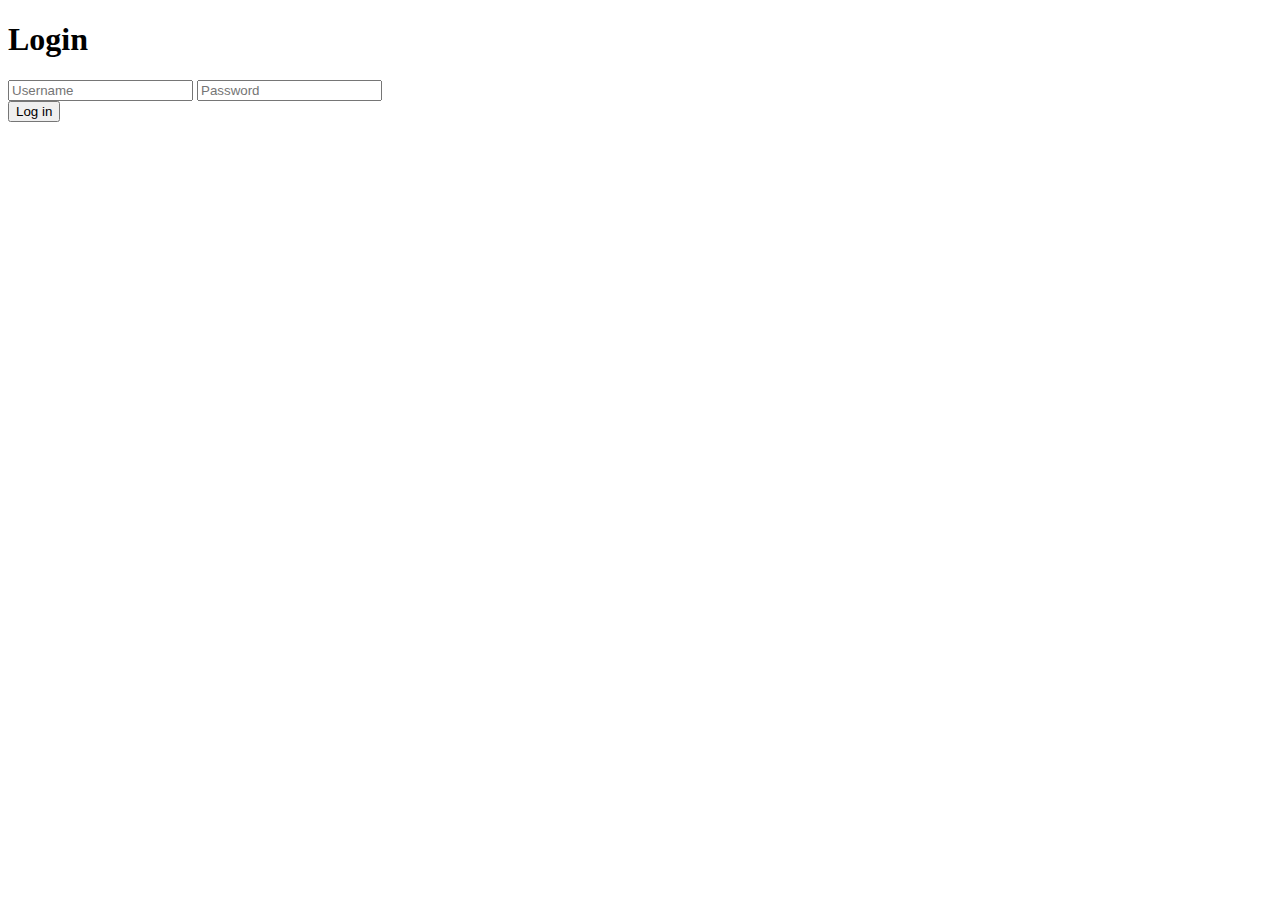
==== login.html @ 9ef070af "add new html" ====
<!DOCTYPE html>
<html lang="en">
<head>
    <meta charset="UTF-8">
    <meta name="viewport" content="width=device-width, initial-scale=1.0">
    <title>login</title>
</head>
<body>
    <body class="text-center mt-5">
        <div class="container-fluid">
            <div class="row">
                <h1>Login</h1>
                <form action="" class="col-lg-12 make-colum">
                    <input type="text" id="username" placeholder="Username" class="form-control mb-3">
                    <input type="password" name="" id="password" placeholder="Password" class="form-control">
                </form>
            </div>
                <button id="login" class="btn btn-primary">Log in</button>
        </div>
</body>
</html>
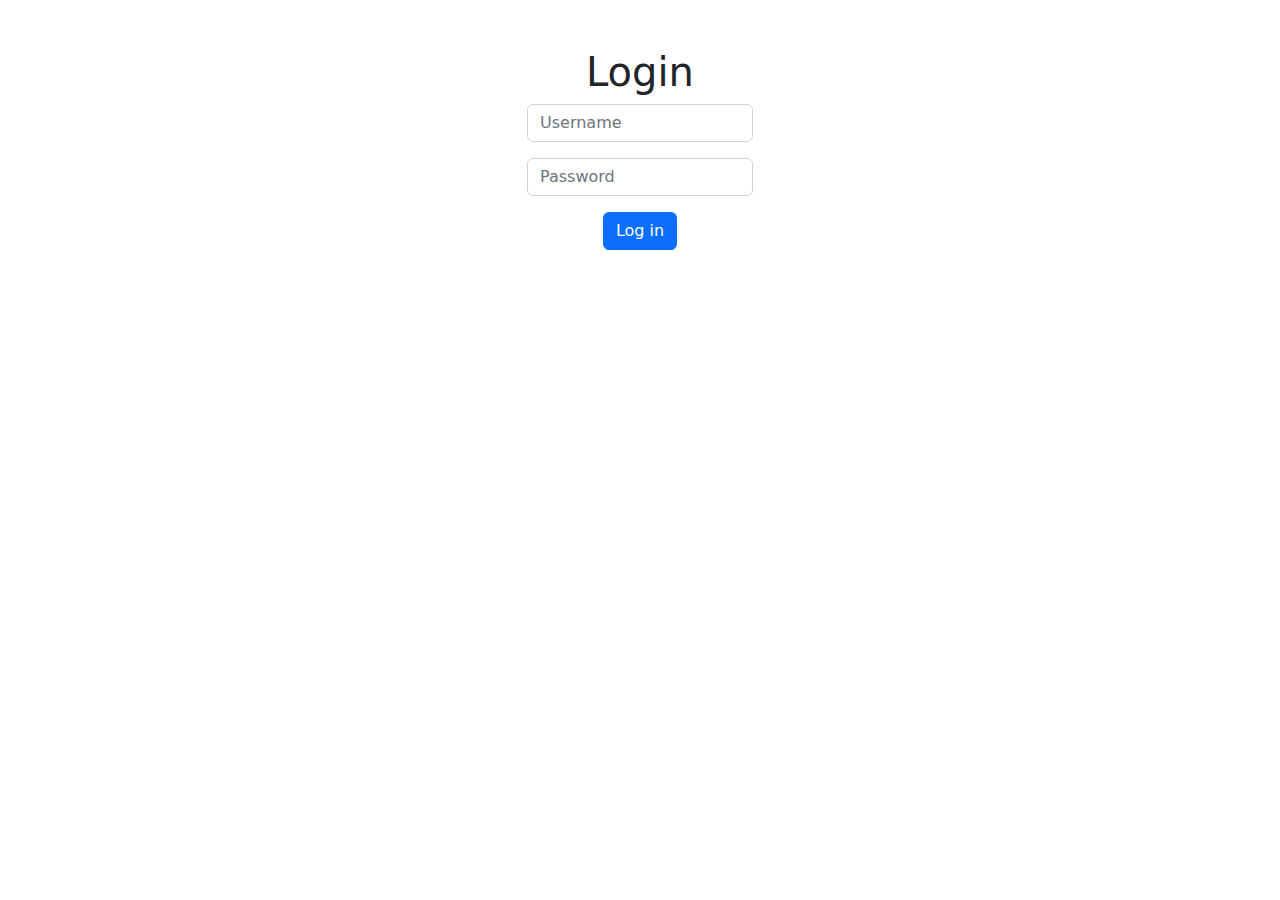
==== commit 2814adb8: "add new updats" ====
--- a/login.html
+++ b/login.html
@@ -3,6 +3,8 @@
 <head>
     <meta charset="UTF-8">
     <meta name="viewport" content="width=device-width, initial-scale=1.0">
+    <link rel="stylesheet" href="assets/bootStrap/bootstrap-style.css">
+    <link rel="stylesheet" href="assets/style/style.css">
     <title>login</title>
 </head>
 <body>
@@ -15,7 +17,10 @@
                     <input type="password" name="" id="password" placeholder="Password" class="form-control">
                 </form>
             </div>
-                <button id="login" class="btn btn-primary">Log in</button>
+                <button id="login" class="btn btn-primary mt-3">Log in</button>
         </div>
+
+
+        <script src="/assets/bootStrap/bootstrap-script.js"></script>
 </body>
 </html>--- a/assets/style/style.css
+++ b/assets/style/style.css
@@ -0,0 +1,8 @@
+.input_text_1{
+    margin: 0px auto; 
+    width: max-content;
+}
+.form-control{
+    margin: 0px auto; 
+    width: max-content;
+}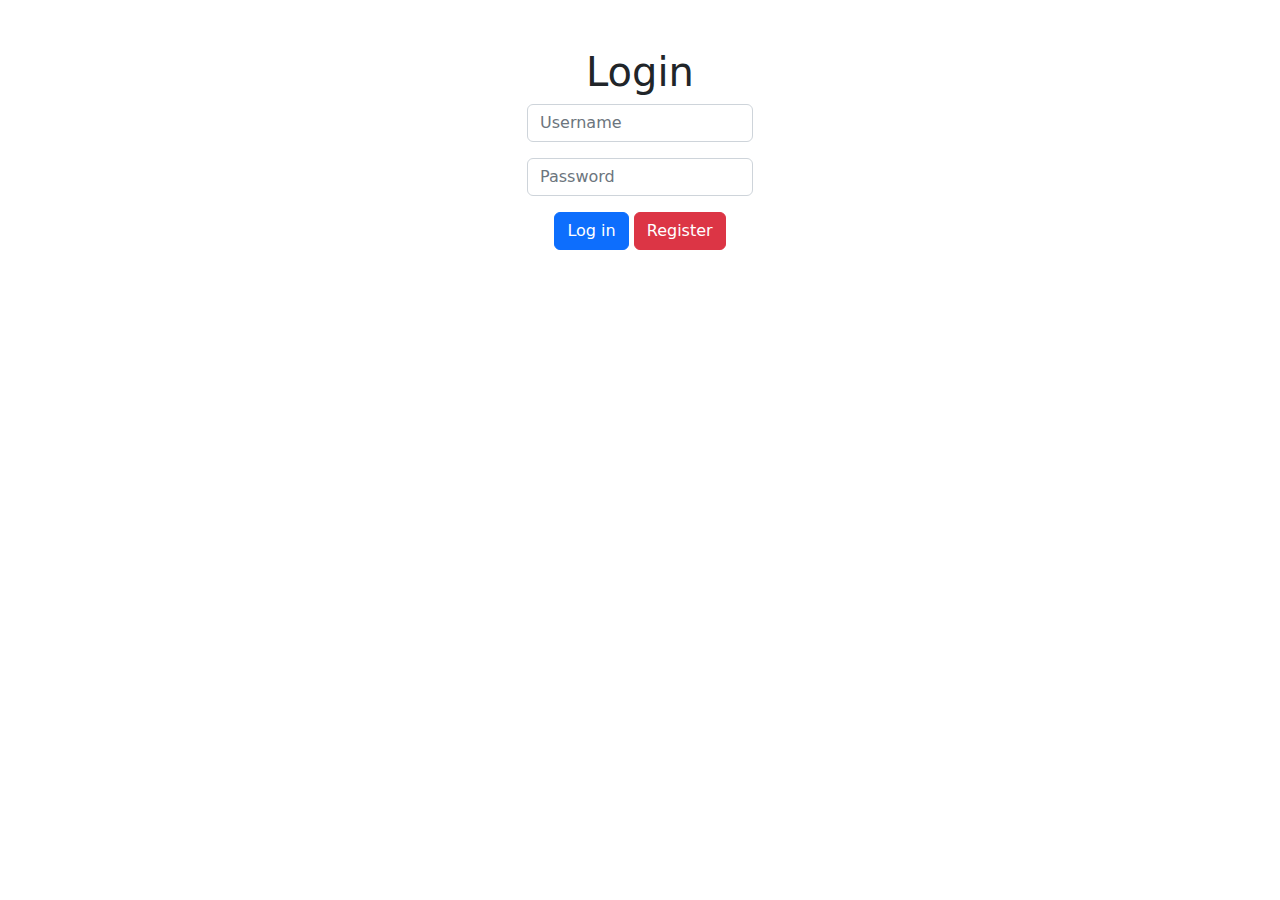
==== commit 79a3c196: "add new btn" ====
--- a/login.html
+++ b/login.html
@@ -18,9 +18,11 @@
                 </form>
             </div>
                 <button id="login" class="btn btn-primary mt-3">Log in</button>
+                <button id="register" class="btn btn-danger mt-3">Register</button>
         </div>
 
 
         <script src="/assets/bootStrap/bootstrap-script.js"></script>
+        <script src="assets/js/"></script>
 </body>
 </html>